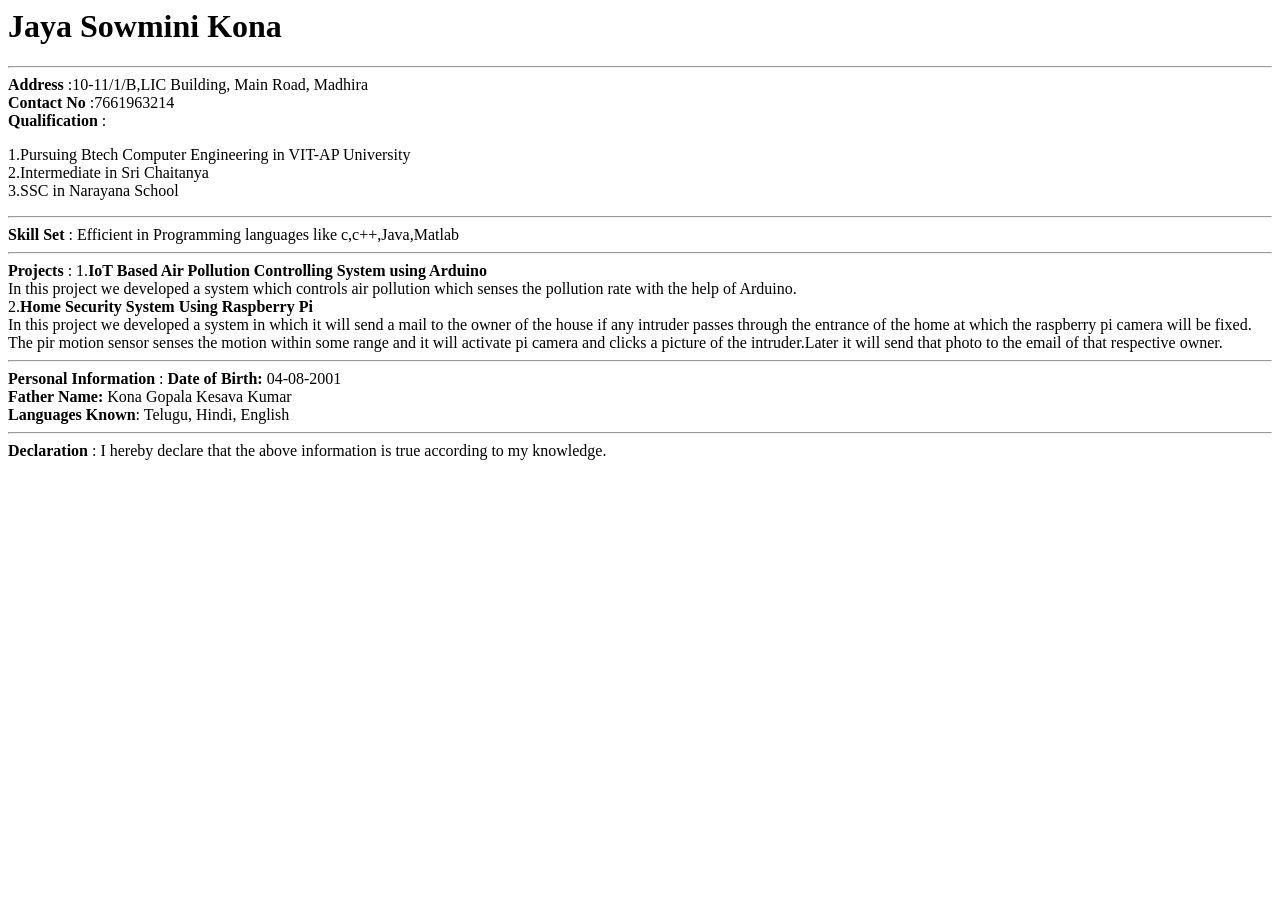
==== index.html @ dfdc28aa "Rename Resume_18BCE7313.html to index.html" ====
<html>
<head>
<title>
Resume_18BCE7313
</title>
</head>

<body>

<h1>Jaya Sowmini Kona</h1>
<hr>
<strong>Address</strong> :10-11/1/B,LIC Building, Main Road, Madhira
<br>
<strong>Contact No</strong> :7661963214
<br>
<strong>Qualification</strong> : <p>1.Pursuing Btech Computer Engineering in VIT-AP University<br> 
				2.Intermediate in Sri Chaitanya<br>
                                 3.SSC in Narayana School</p>

                                 
<hr>
<strong>Skill Set </strong> : Efficient in Programming languages like c,c++,Java,Matlab
<hr>
<strong> Projects </strong> : 1.<strong>IoT Based Air Pollution Controlling System using Arduino</strong><br>
                              In this project we developed a system which controls air pollution which senses the pollution rate with the help of Arduino.<br>  
                              2.<strong>Home Security System Using Raspberry Pi</strong><br>
                              In this project we developed a system in which it will send a mail to the owner of the house if any intruder passes through the entrance of the home
                              at which the raspberry pi camera will be fixed. The pir motion sensor senses the motion within some range and it will activate pi camera and clicks a
                              picture of the intruder.Later it will send that photo to the email of that respective owner.
                                
<hr>     
<strong>Personal Information </strong> : <strong>Date of Birth:</strong> 04-08-2001<br>
                                         <strong>Father Name:</strong> Kona Gopala Kesava Kumar<br>
                                         <strong>Languages Known</strong>: Telugu, Hindi, English
<hr>
<strong> Declaration </strong> : I hereby declare that the above information is true according to my knowledge.
                                        

</body>








</html>
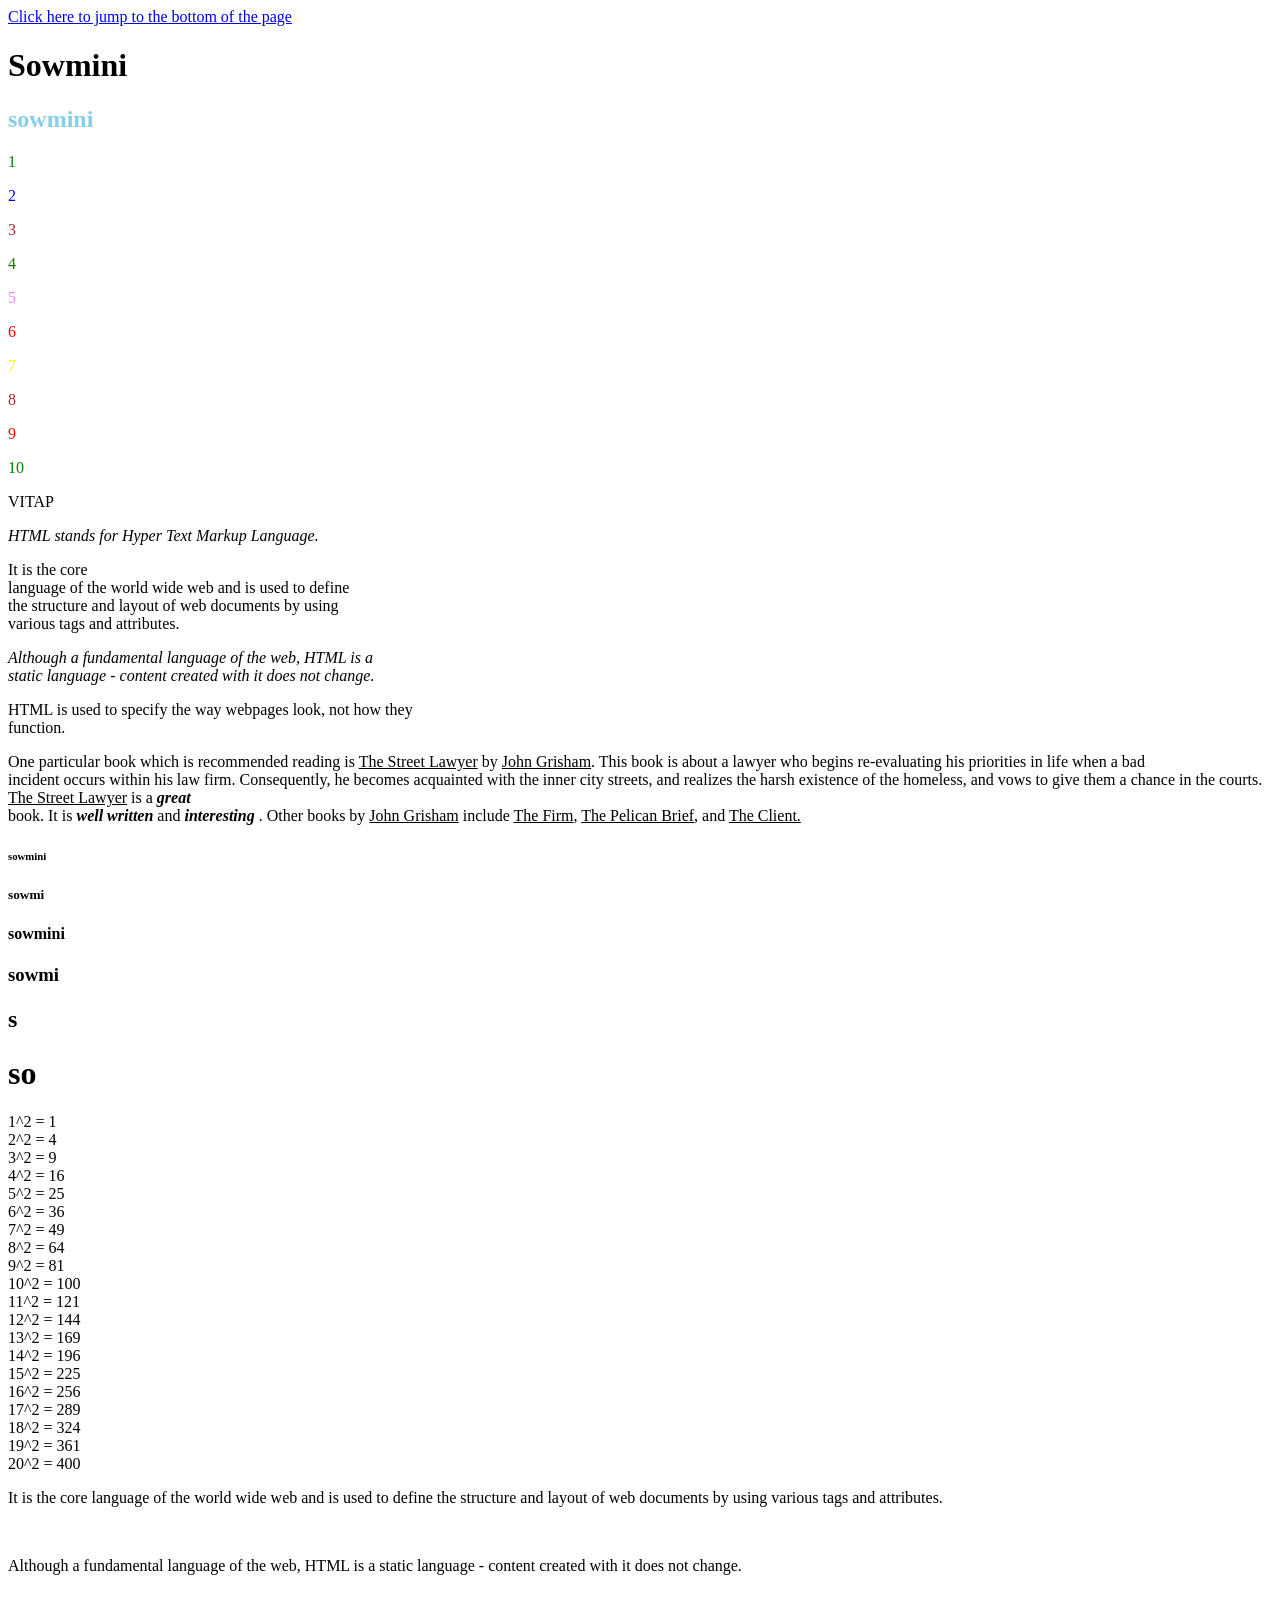
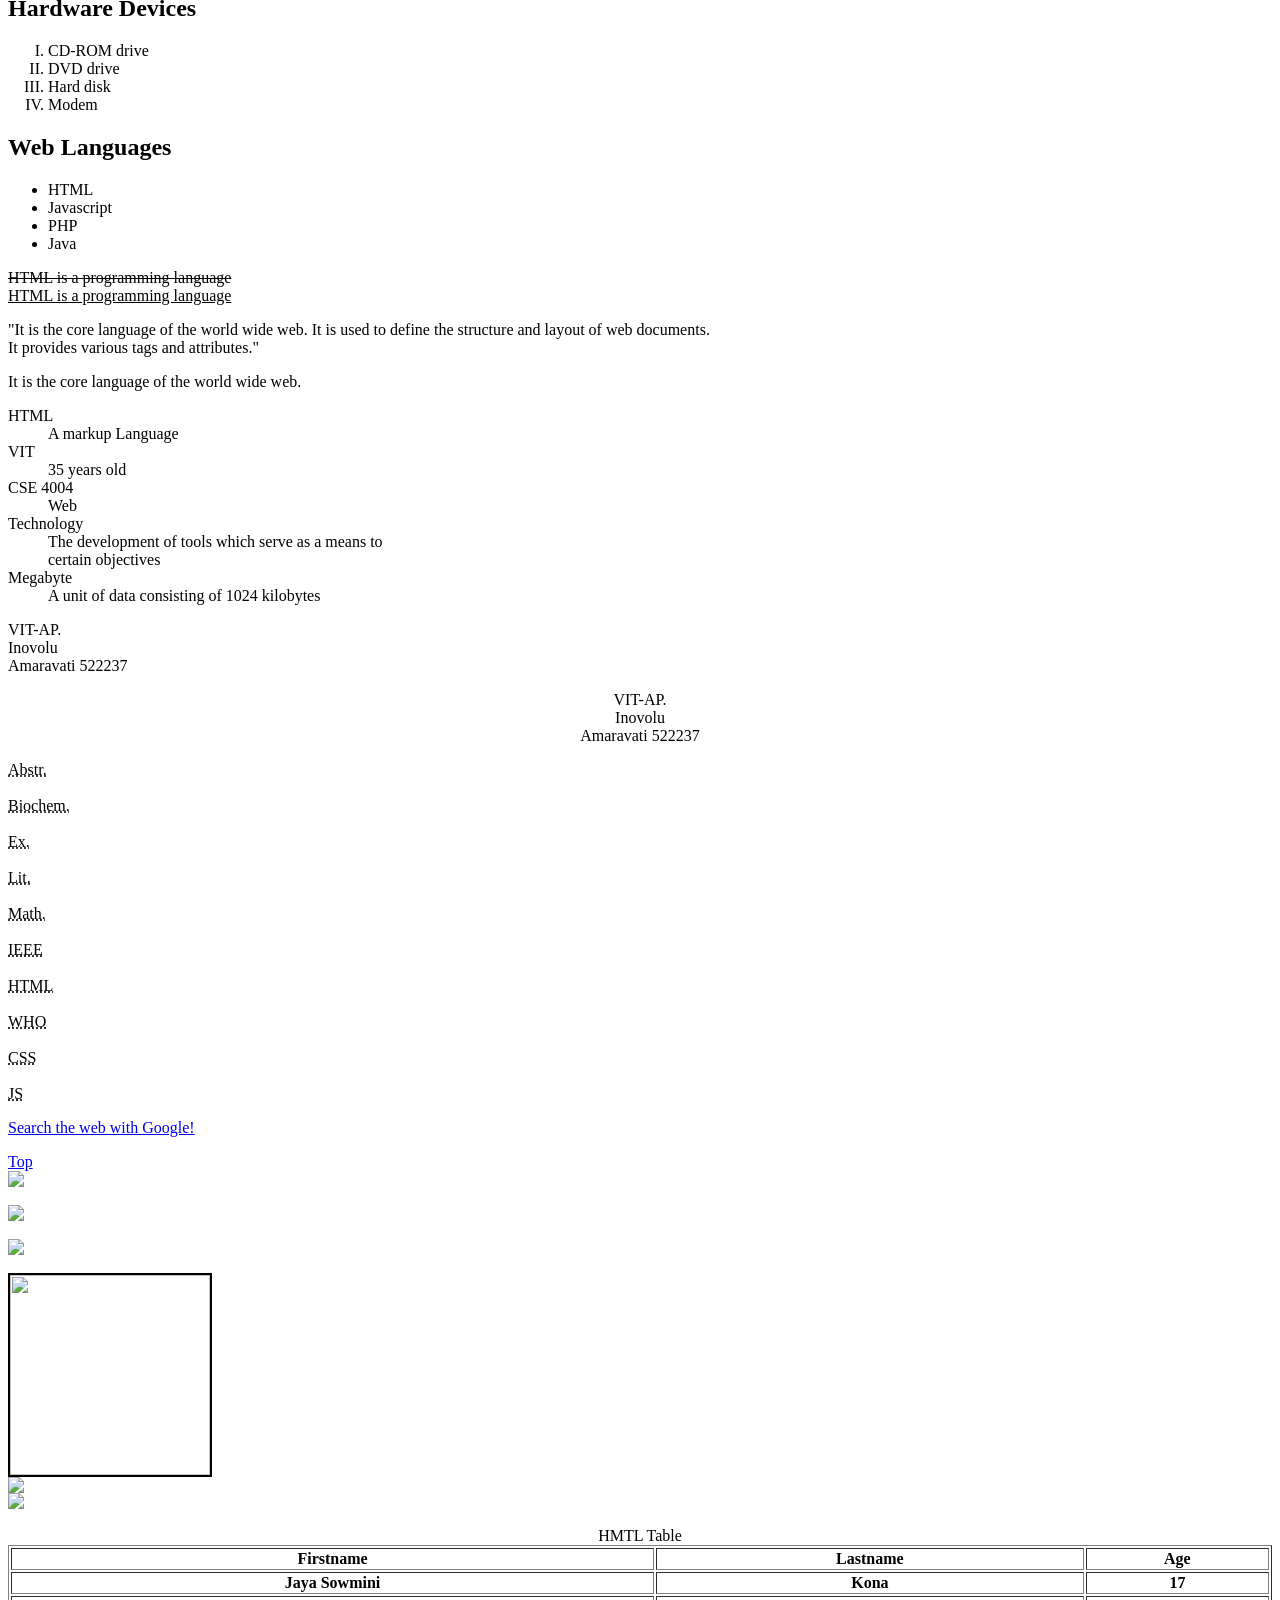
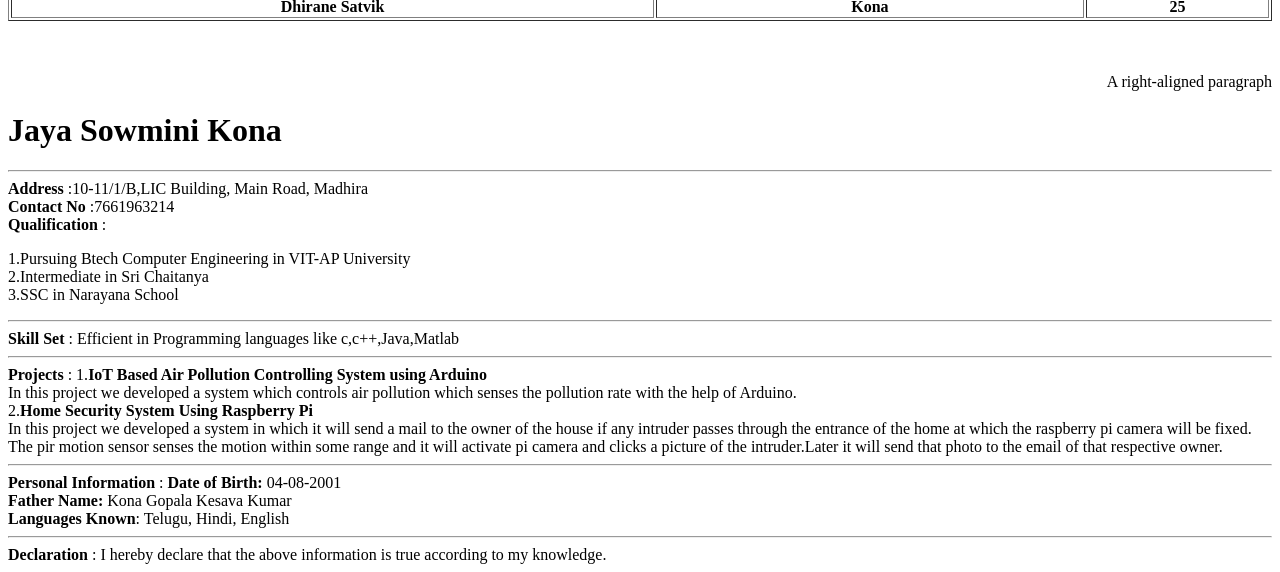
==== commit dd2b61d9: "Rename index1.html to index.html" ====
--- a/index.html
+++ b/index.html
@@ -1,10 +1,224 @@
 <html>
 <head>
-<title>
-Resume_18BCE7313
-</title>
+<title> Welcome to VIT-AP </title>
 </head>
-
+<a href="#" id="scroll-to-bottom">
+  Click here to jump to the bottom of the page</a> <br>
+<h1> Sowmini </h1>
+<body>
+<h2 style="color:skyblue">sowmini</h2>
+<p style="color:green">1</p>
+<p style="color:blue">2</p>
+<p style="color:brown">3</p>
+<p style="color:green">4</p>
+<p style="color:violet">5</p>
+<p style="color:red">6</p>
+<p style="color:yellow">7</p>
+<p style="color:brown">8</p>
+<p style="color:red">9</p>
+<p style="color:green">10</p>
+<p style="font-style:calibri;"> VITAP</p>
+<p style="font-style:italic;"> HTML stands for Hyper Text Markup Language.</p>
+<p style="font-style:consolas;"> 
+It is the core<br>
+language of the world wide web and is used to define<br>
+the structure and layout of web documents by using<br>
+various tags and attributes.
+</p> 
+<p style="font-style:italic"> 
+Although a fundamental language of the web, HTML is a <br>
+static language - content created with it does not change.
+ </p>
+<p style="font-style:Arial"> 
+HTML is used to specify the way webpages look, not how they<br> 
+function.
+</p>
+<p>
+One particular book which is recommended reading is <u>The Street Lawyer</u> by <u>John Grisham</u>. This book is about a lawyer who begins re-evaluating his priorities in life when a bad<br>
+incident occurs within his law firm. Consequently, he becomes acquainted with the inner city streets, and realizes the harsh existence of the homeless, and vows to give them a chance in the courts. <u>The Street Lawyer</u> is a <span style="font-style:italic"> <strong>great</strong> </span><br>
+book. It is <span style="font-style:italic"> <strong>well written </strong> </span>and <span style="font-style:italic"> <strong>interesting</strong> </span>. Other books by <u>John Grisham</u> include <u>The Firm</u>, <u>The Pelican Brief</u>, and <u>The Client.</u>
+</p>
+<h6> sowmini</h6>
+<h5> sowmi </h5>
+<h4> sowmini</h4>
+<h3> sowmi</h3>
+<h2> s </h2>
+<h1> so </h1>
+
+1^2 = 1
+<br>
+
+2^2 = 4
+<br>
+
+3^2 = 9
+<br>
+
+4^2 = 16
+<br>
+
+5^2 = 25
+<br>
+
+6^2 = 36
+<br>
+
+7^2 = 49
+<br>
+
+8^2 = 64
+<br>
+
+9^2 = 81
+<br>
+
+10^2 = 100
+<br>
+
+11^2 = 121
+<br>
+
+12^2 = 144
+<br>
+
+13^2 = 169
+<br>
+
+14^2 = 196
+<br>
+
+15^2 = 225
+<br>
+
+16^2 = 256
+<br>
+
+17^2 = 289
+<br>
+
+18^2 = 324
+<br>
+
+19^2 = 361
+<br>
+
+20^2 = 400
+<p>
+It is the core
+language of the world wide web and is used to define 
+the structure and layout of web documents by using 
+various tags and attributes.</p>&nbsp <p>Although a fundamental language of the web, HTML is a 
+static language - content created with it does not change.
+ </p>
+<h2> Hardware Devices </h2>
+<ol type="I">
+<li> CD-ROM drive </li>
+<li>DVD drive </li>
+<li>Hard disk </li>
+<li>Modem </li>
+</ol>
+<h2>Web Languages </h2>
+<ul>
+<li> HTML</li>
+
+<li>Javascript</li>
+
+<li>PHP</li>
+
+<li>Java</li>
+</ul>
+<p>
+<del> HTML is a programming language </del> <br>
+<ins>  HTML is a programming language <ins>
+<p>
+"It is the core language of the world wide web. It is used to define the structure and layout of web documents.<br>
+It provides various tags and attributes."
+</p>
+<p>
+It is the core language of the world wide web.
+</p>
+<dl>
+<dt> HTML </dt>
+<dd> A markup Language</dd>
+<dt> VIT </dt>
+<dd> 35 years old </dd>
+<dt> CSE 4004</dt>
+<dd> Web </dd>
+<dt> Technology </dt>
+<dd> The development of tools which serve as a means to <br> 
+certain objectives</dd>
+<dt> Megabyte </dt>
+<dd> A unit of data consisting of 1024 kilobytes </dd>
+</dl>
+<p align=left>
+VIT-AP.<br>
+
+Inovolu<br>
+
+Amaravati  522237
+</p>
+<p align=center>
+VIT-AP.<br>
+
+Inovolu<br>
+
+Amaravati  522237
+</p>
+<acronym title="Abstract"> Abstr.</acronym><br><br>
+<acronym title="Biochemistry"> Biochem.</acronym><br><br>
+<acronym title="Example">Ex.</acronym><br><br>
+<acronym title="Literature">Lit.</acronym><br><br>
+<acronym title="Mathematics">Math.</acronym><br><br>
+<abbr title=" Institute of Electrical and Electronics Engineers">IEEE</abbr><br><br>
+<abbr title="Hyper text markup language">HTML</abbr><br><br>
+<abbr title="World Health Organization">WHO</abbr><br><br>
+<abbr title="Cascading Style Sheets">CSS</abbr><br><br>
+<abbr title="Java Script">JS</abbr>
+<p><a href="http://www.google.com"> Search the web with Google!</a>
+</p>
+<a href="#top">Top</a><br>
+<img src="Apple.jpg">
+<br>
+<br>
+<img src="Sky.jpeg">
+<br>
+<br>
+<img src="Swan1.jpg">
+<br>
+<br>
+<img src="Apple.jpg" width="200" height="200" border="2"><br>
+<a href="https://vitap.ac.in"><img src="Swan1.jpg"></a><br>
+<a href="https://www.google.com/url?sa=i&source=images&cd=&ved=2ahUKEwjs6oLB_szjAhURbo8KHVxXDoIQjRx6BAgBEAU&url=https%3A%2F%2Fwww.pexels.com%2Fsearch%2Fapple%2F&psig=AOvVaw2-hWW5U2pf-aC9HqFgl_hT&ust=1564038210055198"><img src="Apple.jpg"></a>
+<br>
+<!-- Comments used in html for user -->
+<br> 
+<table width=100% border="1">
+<caption> HMTL Table </caption>
+<thead>
+	<tr>
+		<th> Firstname </th>
+		<th> Lastname </th>
+		<th> Age </th>
+	</tr>
+</thead>
+<tbody>
+	<tr>
+		<th> Jaya Sowmini </th>
+		<th> Kona </th>
+		<th> 17 </th>
+	</tr>
+	<tr>
+		<th> Dhirane Satvik </th>
+		<th> Kona </th>
+		<th> 25 </th>
+	</tr>
+</tbody>
+</table>
+<br>
+<br>
+<p align=right>
+A right-aligned paragraph
+</p>
 <body>
 
 <h1>Jaya Sowmini Kona</h1>
@@ -34,15 +248,12 @@
                                          <strong>Languages Known</strong>: Telugu, Hindi, English
 <hr>
 <strong> Declaration </strong> : I hereby declare that the above information is true according to my knowledge.
-                                        
+
+
+
+
+
+
 
 </body>
-
-
-
-
-
-
-
-
 </html>
